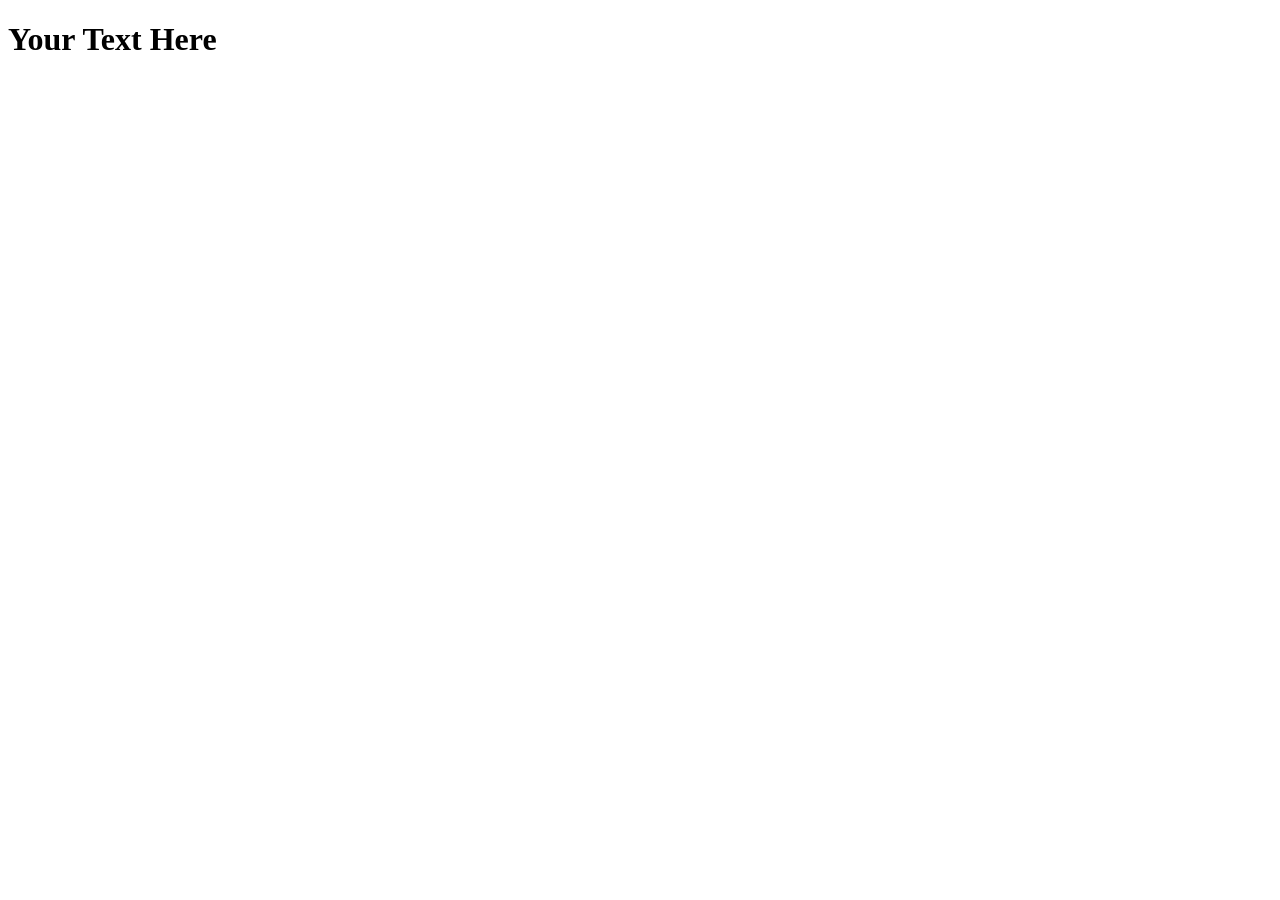
==== src/index.html @ 29722077 "Add the index.html file" ====
<!DOCTYPE html>
<html lang="en">
<head>
    <meta charset="UTF-8">
    <meta http-equiv="X-UA-Compatible" content="IE=edge">
    <meta name="viewport" content="width=device-width, initial-scale=1.0">
    <title>Hello JS</title>
</head>
<body>
<h1 id="stage">Your Text Here</h1>
</body>
</html>
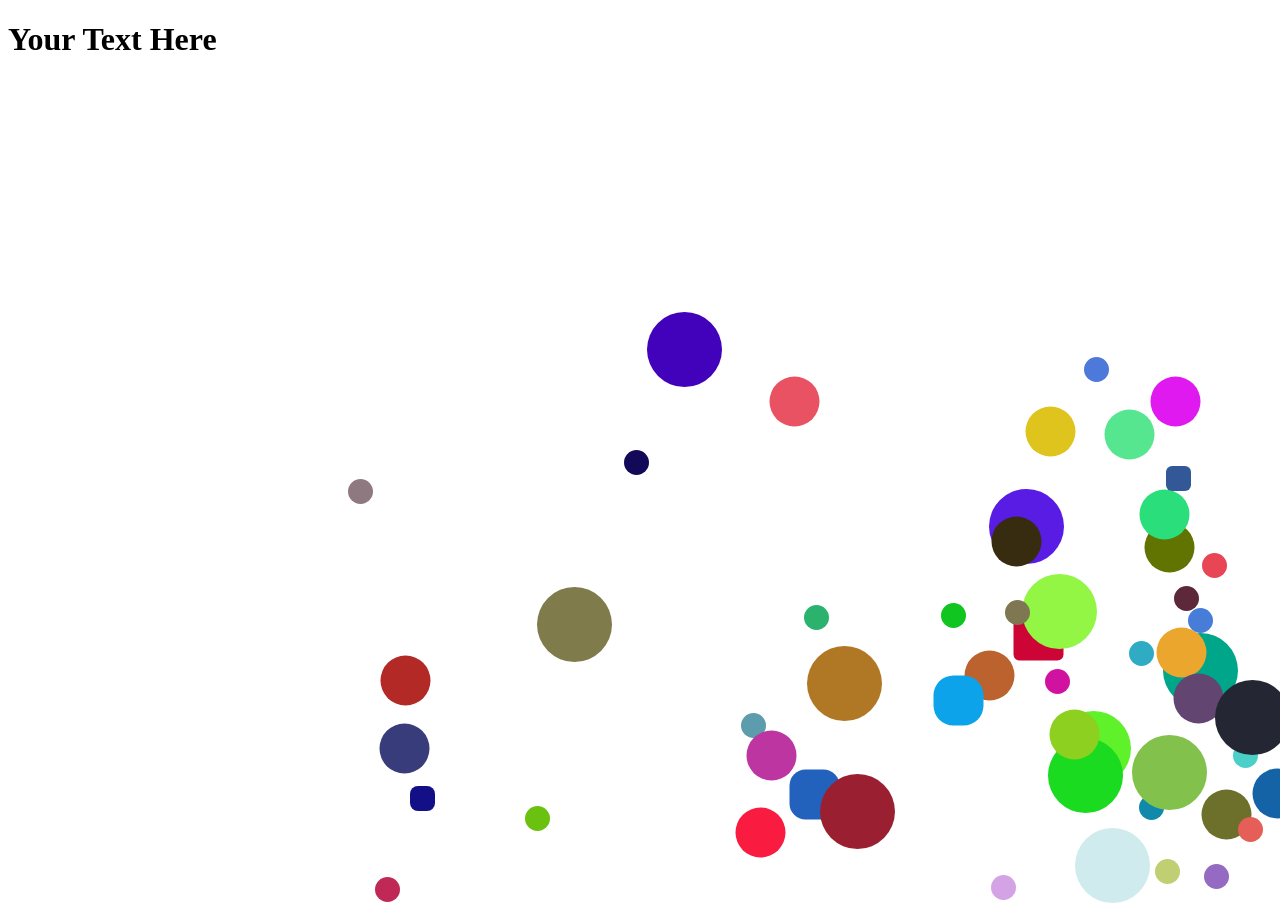
==== commit e480429c: "Add app.js File" ====
--- a/src/index.html
+++ b/src/index.html
@@ -5,6 +5,7 @@
     <meta http-equiv="X-UA-Compatible" content="IE=edge">
     <meta name="viewport" content="width=device-width, initial-scale=1.0">
     <title>Hello JS</title>
+    <script defer src="app.js"></script>
 </head>
 <body>
 <h1 id="stage">Your Text Here</h1>
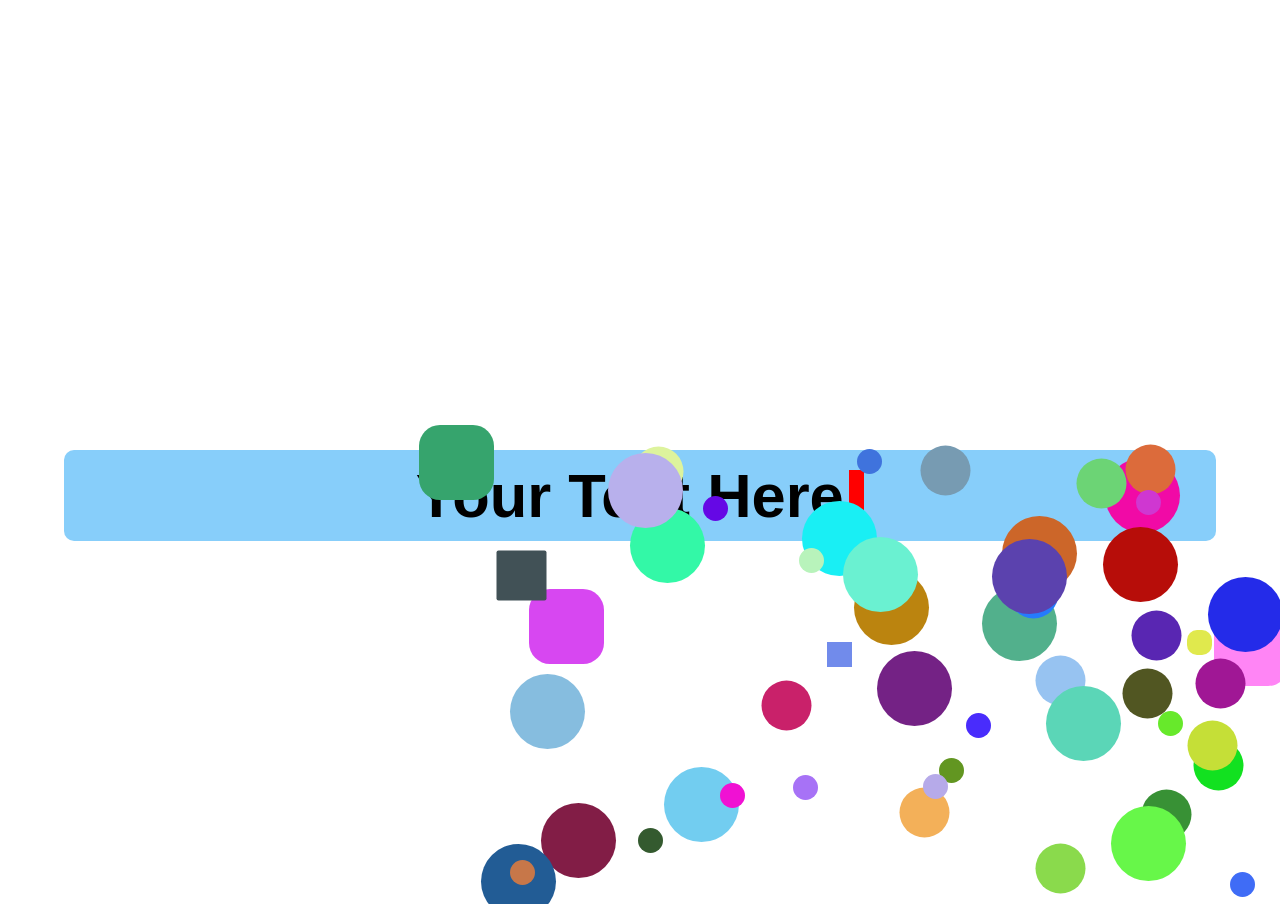
==== commit 1729a182: "Add style.css file" ====
--- a/src/index.html
+++ b/src/index.html
@@ -5,6 +5,7 @@
     <meta http-equiv="X-UA-Compatible" content="IE=edge">
     <meta name="viewport" content="width=device-width, initial-scale=1.0">
     <title>Hello JS</title>
+    <link rel="stylesheet" href="style.css">
     <script defer src="app.js"></script>
 </head>
 <body>
--- a/src/style.css
+++ b/src/style.css
@@ -0,0 +1,91 @@
+*{
+    box-sizing: border-box;
+    padding: 0%;
+    margin: 0%;
+    cursor: none;
+}
+
+body{
+    overflow: hidden;
+}
+
+.hide{
+
+    opacity: 0;
+}
+
+.transitions{
+    transition-property: all;
+    transition-duration: 1s;
+    transition-timing-function: ease-in-out;
+}
+
+.pointer{
+    position: absolute;
+    background-color: rgba(255, 50, 50, 0.8);
+    width: 80px;
+    height: 80px;
+    border-radius: 100%;
+    box-shadow: 0 0 20px 14px #00ffa58c;
+    /* animation-name: wave;
+    animation-duration: 1s;
+    animation-iteration-count: infinite;
+    animation-timing-function: ease-in-out; */
+    transform: translateX(-50%);
+    transform: translateY(-50%);
+    box-shadow: 0 0 20px 30px #00ffa58c;
+}
+
+
+@keyframes wave{
+    0%{
+        box-shadow: 0 0 20px 0px #00ffa58c;
+    }
+    100%{
+        /* box-shadow: 0 0 20px 30px #00ffa58c; */
+    }
+}
+
+#stage{
+    position: absolute;
+    width: 90%;
+    top: 50%;
+    transform: translateY(-50%);
+    left: 50%;
+    transform: translateX(-50%);
+    margin-right: 10px;
+    text-align: center;
+    padding: 10px;
+    background-color: lightskyblue;
+    border-radius: 10px;
+    font-size: calc(1vw * 1.20 * 4);
+    font-family: Ubuntu, sans-serif;
+}
+
+#stage::after{
+    content: '';
+    display: inline-block;
+    width: calc(1vw * 1.20 * 1);;
+    height: calc(1vw * 1.20 * 4);
+    margin-left: 5px;
+    vertical-align: middle;
+    background-color: red;
+    animation-name: blink;
+    animation-duration: 800ms;
+    animation-iteration-count: infinite;
+    animation-timing-function: ease;
+}
+
+@keyframes blink{
+    0%{
+        opacity: 0;
+    }
+
+    50%{
+        opacity: 0;
+    }
+
+    100%{
+        opacity: 1;
+    }
+}
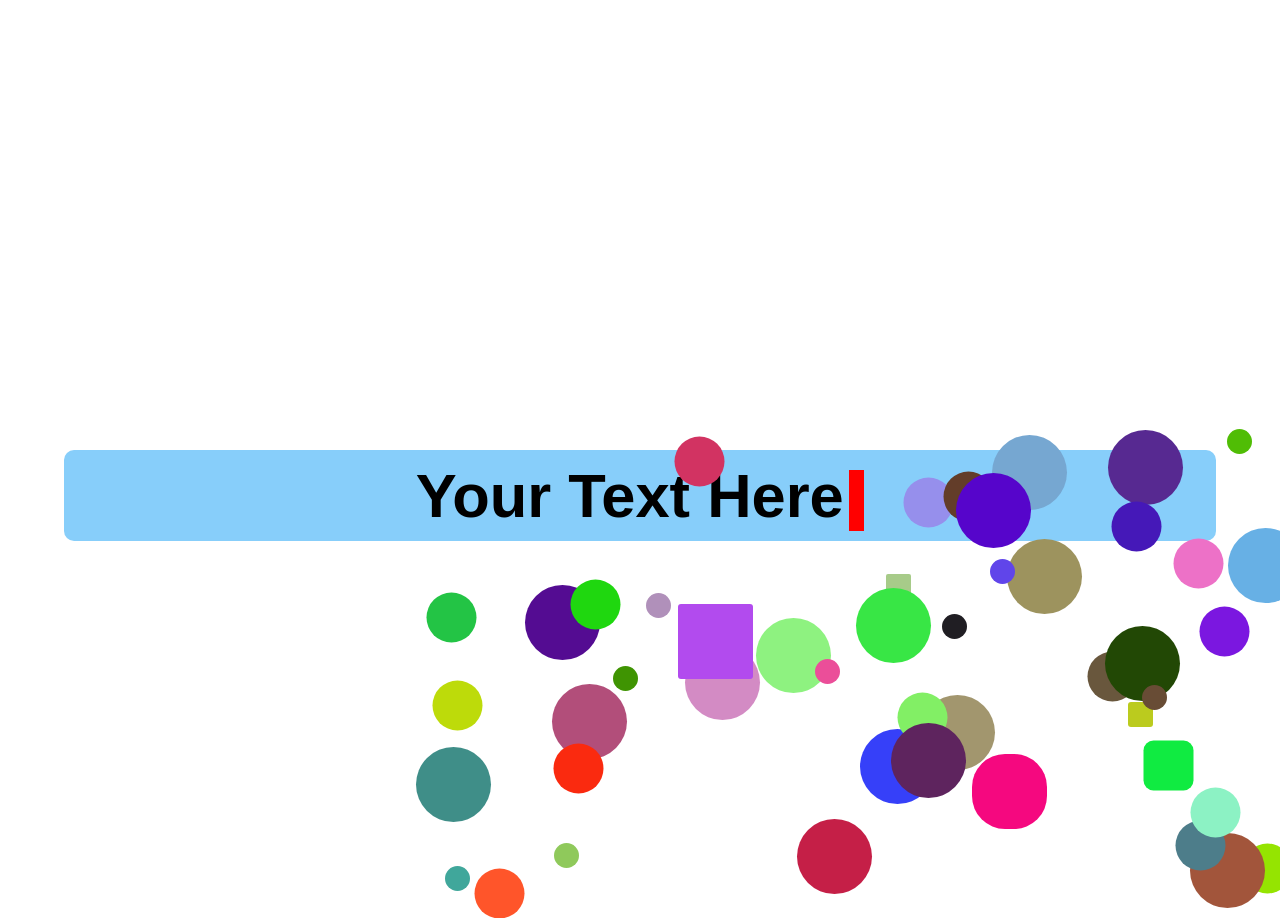
==== commit ded443a0: "Add mouselistener.js file to the project" ====
--- a/src/index.html
+++ b/src/index.html
@@ -7,6 +7,7 @@
     <title>Hello JS</title>
     <link rel="stylesheet" href="style.css">
     <script defer src="app.js"></script>
+    <script defer src="mouselistener.js"></script>
 </head>
 <body>
 <h1 id="stage">Your Text Here</h1>
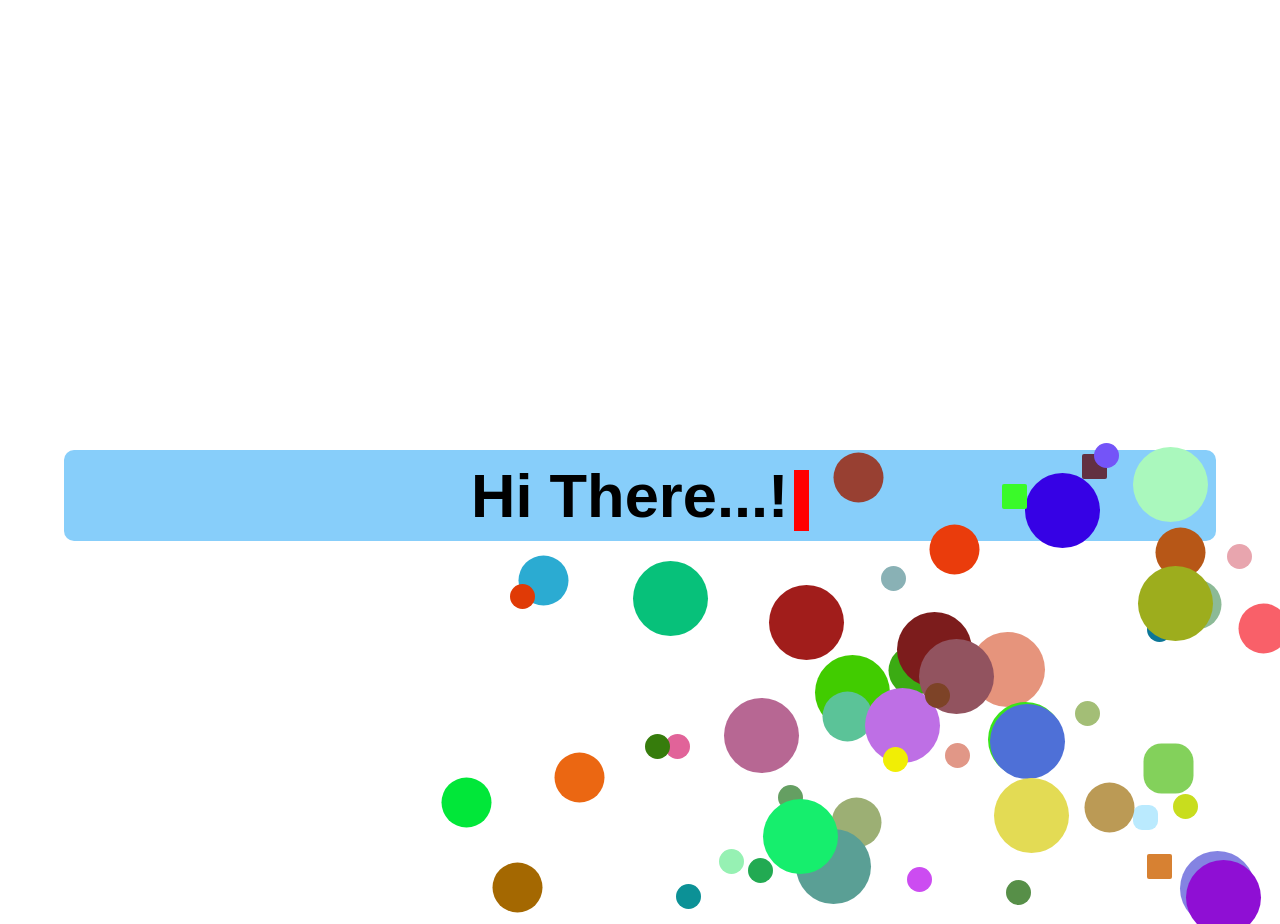
==== commit 0cdfa080: "Add type.js file to the project and finalize" ====
--- a/src/index.html
+++ b/src/index.html
@@ -8,6 +8,7 @@
     <link rel="stylesheet" href="style.css">
     <script defer src="app.js"></script>
     <script defer src="mouselistener.js"></script>
+    <script defer src="type.js"></script>
 </head>
 <body>
 <h1 id="stage">Your Text Here</h1>
